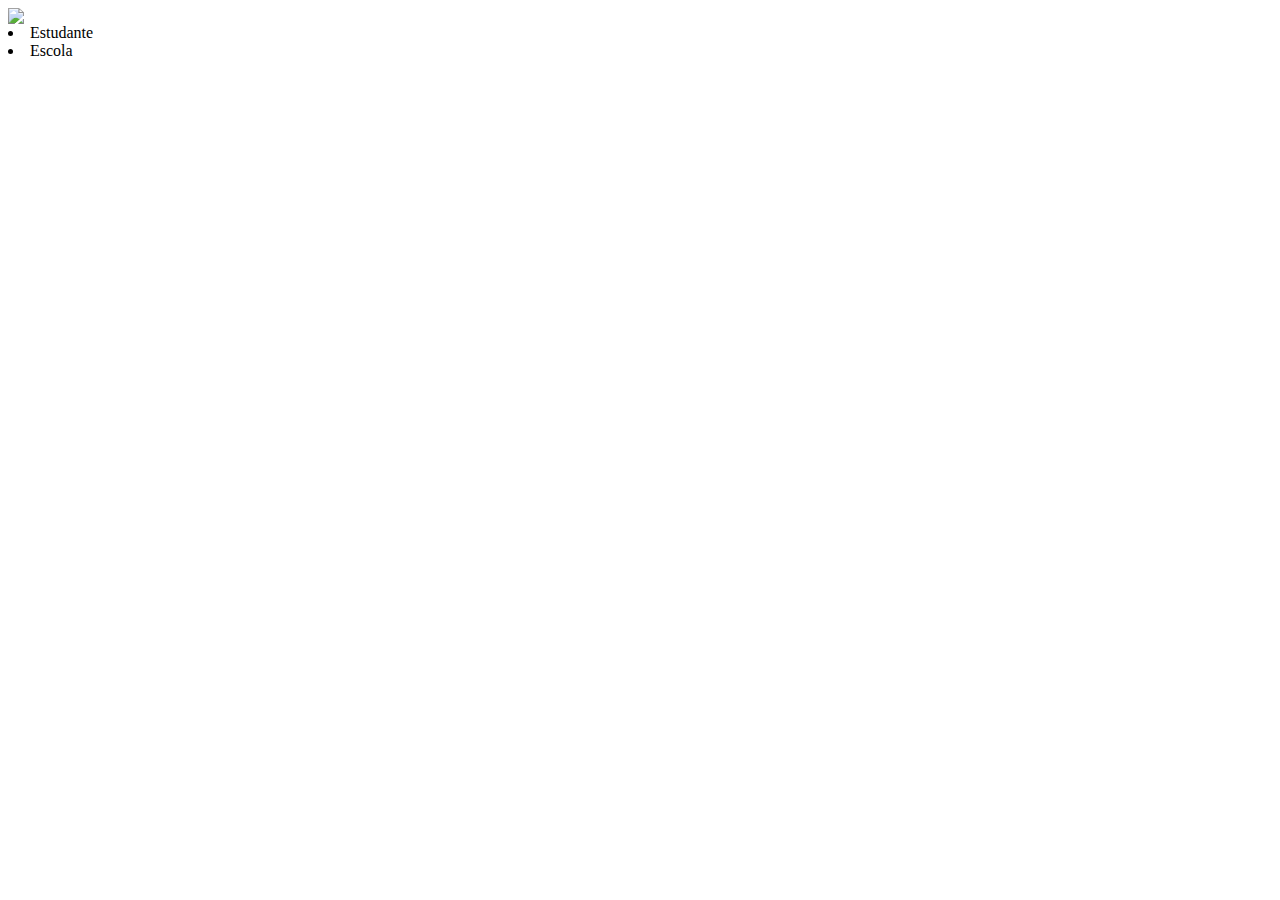
==== index.html @ 9adf80b5 "iniciei o cabeçalho" ====
<DOCTYPE html>
<html lang="en">
<head>
    <meta charset="UTF-8">
    <meta http-equiv="X-UA-Compatible"content="IE=edge">
    <meta name="viewport" content ="width=device-width, initial-scale=1.0">
    <title>document</title>
    <link rel="stylesheet" href="style.css">
</head>
<body>
    <hearer class=" cabecalho">
        <img class="cabecalho-imagem" src="./img/alura-strat.png"
    <ul class="cabecalho-lista-item">
        <li class="cabecalho-lista-item">Estudante</li>
        <li class="cabecalho-lista-item">Escola</li>
    </ul>
</hearer>
</body>
</html>
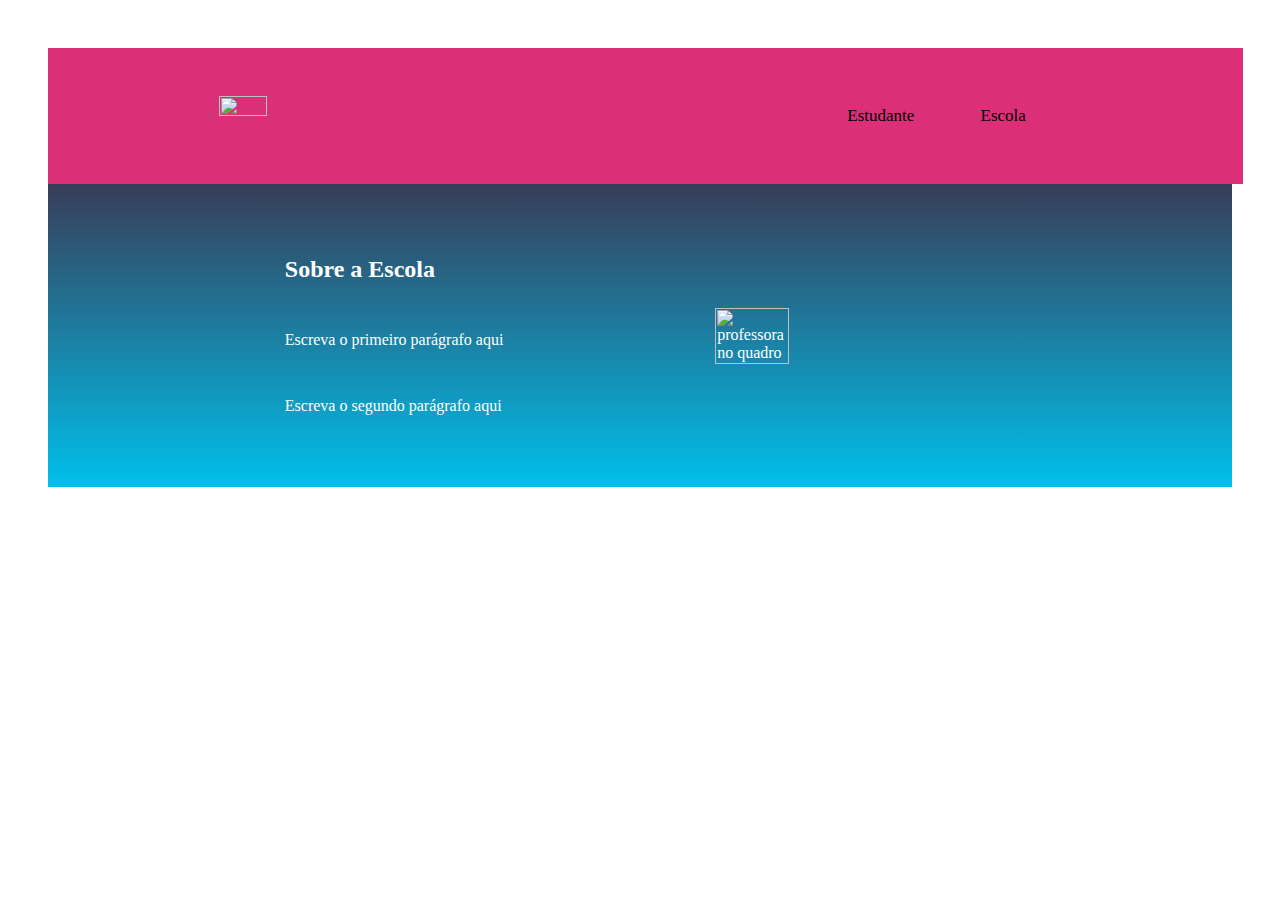
==== commit b8a84c9a: "Add files via upload" ====
--- a/index.html
+++ b/index.html
@@ -9,11 +9,19 @@
 </head>
 <body>
     <hearer class=" cabecalho">
-        <img class="cabecalho-imagem" src="./img/alura-strat.png"
+        <img class="cabecalho-imagem" src="./img/alura-start.png">
     <ul class="cabecalho-lista-item">
         <li class="cabecalho-lista-item">Estudante</li>
         <li class="cabecalho-lista-item">Escola</li>
     </ul>
 </hearer>
+    <section class="escola">
+        <div class="escola-conteudo">
+            <h2 class="escola-titulo">Sobre a Escola</h2>
+            <p class="escola-texto-um">Escreva o primeiro parágrafo aqui</p>
+            <p class="escola-texto-dois">Escreva o segundo parágrafo aqui</p>
+        </div>
+        <img class="escola-imagem" src="./img/profa.jpg" alt ="professora no quadro">
+    </section>
 </body>
 </html>--- a/style.css
+++ b/style.css
@@ -0,0 +1,45 @@
+* {
+     margin: 0 16px;
+     padding: 24px 0;
+}
+.cabecalho {
+    width: 98.3%;
+    background-color: #db2f77;
+    color: rgb(0, 0, 0);
+    display:flex; 
+    justify-content: space-around;
+    padding: 50 px 0;
+}
+.cabecalho-imagem{
+    width: 20%
+}
+.cabecalho-lista-item{
+    display: inline-block;
+}
+.cabecalho-lista-item{
+    display: inline-block;
+    margin: 0 31px;
+    padding: 17px 0;
+    font-size: 17px; 
+}
+.escola-imagem {
+    width: 25%;
+}
+.escola {
+    background-image: linear-gradient(#383D58,#00c0eb);
+    color: white;
+    display:flex;
+    display:flex;
+    justify-content: center;
+    align-items: center;
+    align-items: center;
+    padding: 24px 0;
+    }
+.escola-conteudo{
+    width: 35%;
+}
+.escola-titulo{
+    padding: 24px 0;
+}
+
+
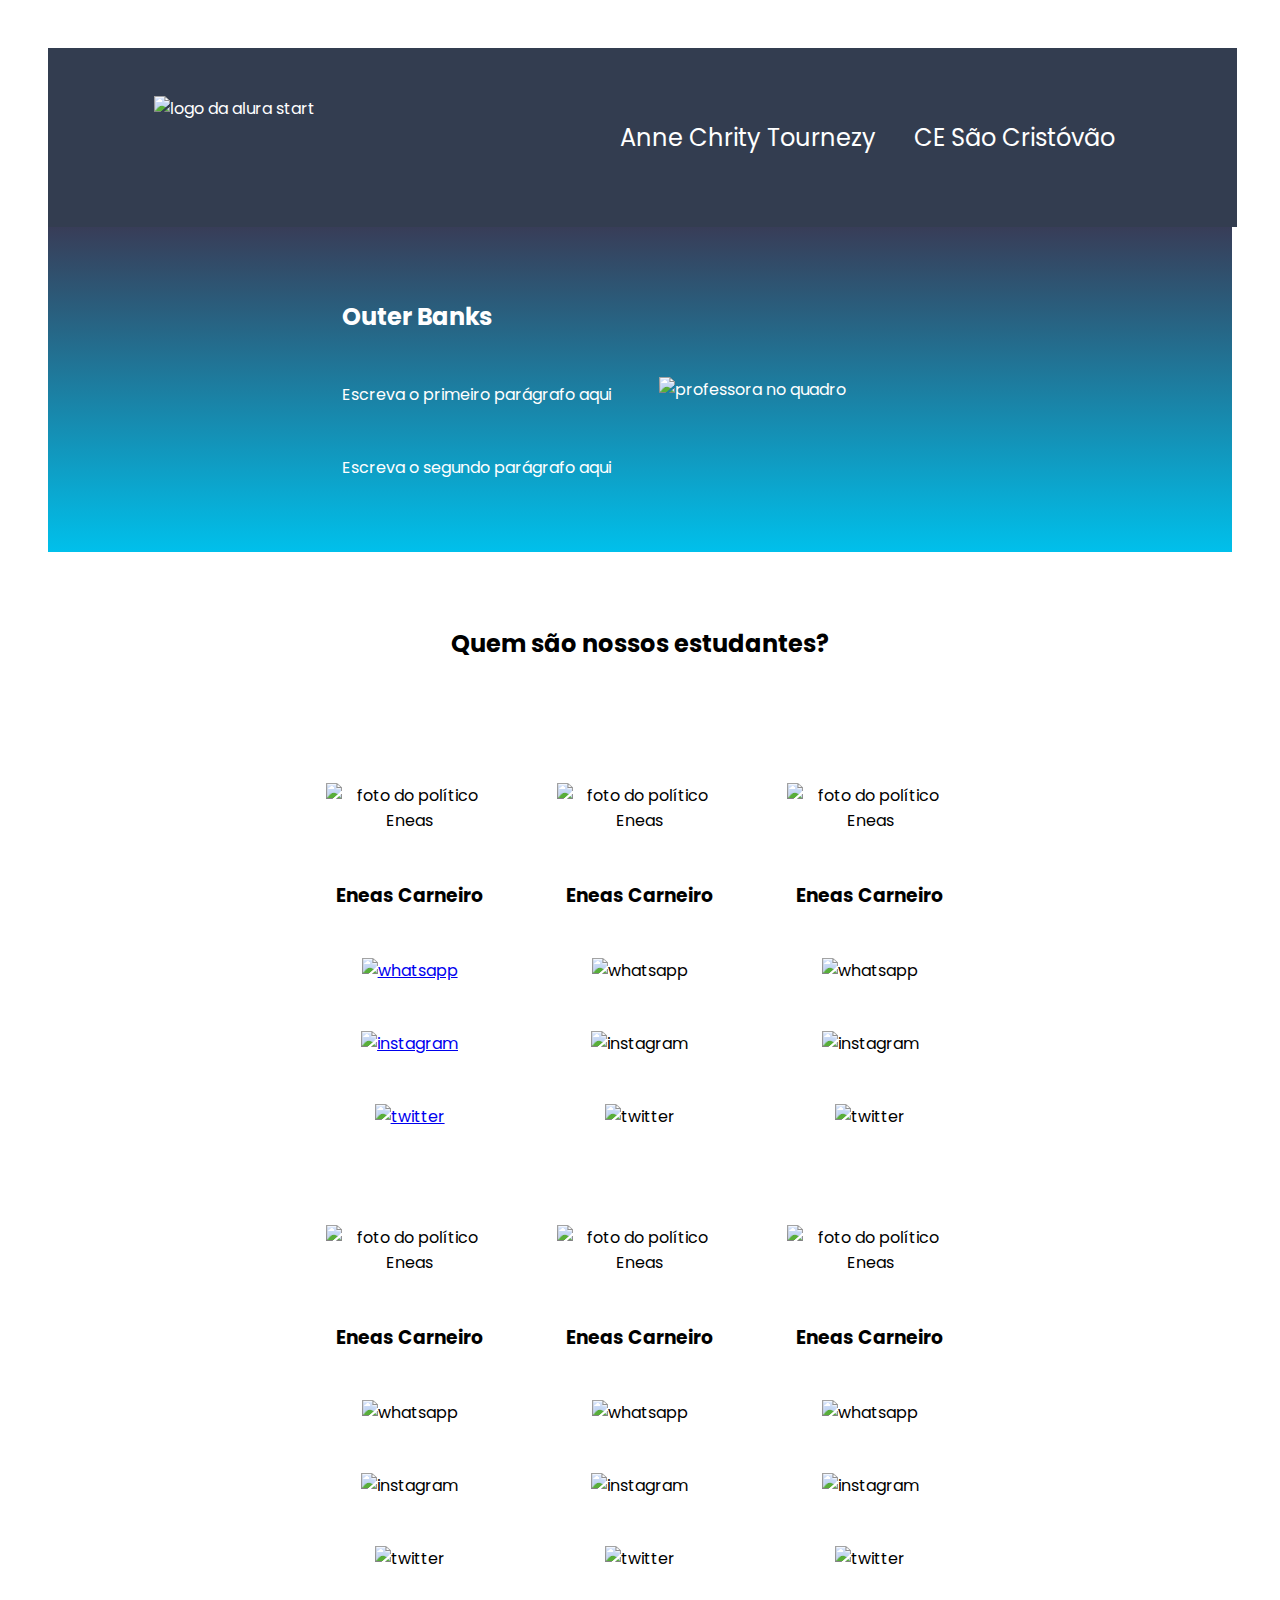
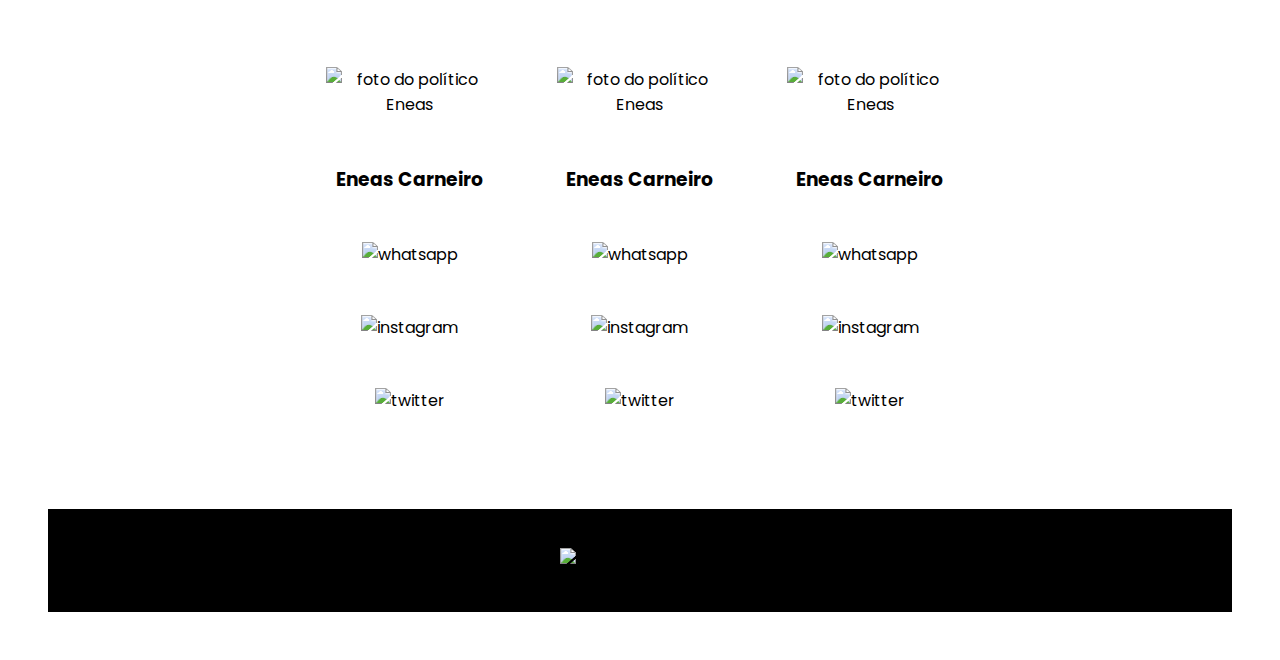
==== commit 3b3c0d89: "Add files via upload" ====
--- a/index.html
+++ b/index.html
@@ -1,27 +1,105 @@
-<DOCTYPE html>
-<html lang="en">
-<head>
-    <meta charset="UTF-8">
-    <meta http-equiv="X-UA-Compatible"content="IE=edge">
-    <meta name="viewport" content ="width=device-width, initial-scale=1.0">
-    <title>document</title>
-    <link rel="stylesheet" href="style.css">
-</head>
-<body>
-    <hearer class=" cabecalho">
-        <img class="cabecalho-imagem" src="./img/alura-start.png">
-    <ul class="cabecalho-lista-item">
-        <li class="cabecalho-lista-item">Estudante</li>
-        <li class="cabecalho-lista-item">Escola</li>
-    </ul>
-</hearer>
-    <section class="escola">
-        <div class="escola-conteudo">
-            <h2 class="escola-titulo">Sobre a Escola</h2>
-            <p class="escola-texto-um">Escreva o primeiro parágrafo aqui</p>
-            <p class="escola-texto-dois">Escreva o segundo parágrafo aqui</p>
-        </div>
-        <img class="escola-imagem" src="./img/profa.jpg" alt ="professora no quadro">
-    </section>
-</body>
-</html>+<!DOCTYPE html>
+<html lang="en">
+<head>
+    <meta charset="UTF-8">
+    <meta http-equiv="X-UA-Compatible" content="IE=edge">
+    <meta name="viewport" content="width=device-width, initial-scale=1.0">
+    <title>Document</title>
+    <link rel="stylesheet" href="style.css">
+    <link rel="preconnect" href="https://fonts.googleapis.com">
+    <link rel="preconnect" href="https://fonts.gstatic.com" crossorigin>
+    <link href="https://fonts.googleapis.com/css2?family=Poppins:wght@400;700&display=swap" rel="stylesheet">
+</head>
+<body>
+    <header class="cabecalho">
+        <img class="cabecalho-imagem" src="./img/alura-start.png" alt="logo da alura start">
+    <ul class="cabecalho-lista-item">
+        <li class="cabecalho-lista-item">Anne Chrity Tournezy</li>
+        <li class="cabecalho-lista-item">CE São Cristóvão</li>
+    </ul>
+    </header>
+        <section class="escola">
+            <div class=”escola-conteudo”>
+                 <h2 class="escola-titulo">Outer Banks</h2>
+                 <p class="escola-texto-um">Escreva o primeiro parágrafo aqui</p>
+                 <p class="escola-texto-dois">Escreva o segundo parágrafo aqui</p>
+            </div>
+            <img class="escola-imagem" src="./img/OuterBank.png" alt ="professora no quadro">
+      </section>
+            <section class="estudante">
+            <h2 class="estudante-titulo">Quem são nossos estudantes?</h2>
+            <div class="estudante-todos">
+                <span></span>
+                <div class="estudante-div">
+                    <img class="estudante-imagem" src="./img/eneas.png" alt="foto do político Eneas">
+                    <h3 class="estudante-nome">Eneas Carneiro</h3>
+                    <a href="https://whatsapp.com" target="_blank"><img class="estudante-icone" src="./img/whatsapp.png" alt="whatsapp"></a>
+                    <a href="https://instagram.com/eneasoficial" target="_blank"><img class="estudante-icone" src="./img/instagram.png" alt="instagram"></a>
+                    <a href="https://twitter.com/eneasdoc" target="_blank"><img class="estudante-icone" src="./img/twitter.png" alt="twitter"></a>
+                </div>
+                <div class="estudante-div">
+                    <img class="estudante-imagem" src="./img/eneas.png" alt="foto do político Eneas">
+                    <h3 class="estudante-nome">Eneas Carneiro</h3>
+                    <img class="estudante-icone" src="./img/whatsapp.png" alt="whatsapp">
+                    <img class="estudante-icone" src="./img/instagram.png" alt="instagram">
+                    <img class="estudante-icone" src="./img/twitter.png" alt="twitter">
+                </div>
+                <div class="estudante-div">
+                    <img class="estudante-imagem" src="./img/eneas.png" alt="foto do político Eneas">
+                    <h3 class="estudante-nome">Eneas Carneiro</h3>
+                    <img class="estudante-icone" src="./img/whatsapp.png" alt="whatsapp">
+                    <img class="estudante-icone" src="./img/instagram.png" alt="instagram">
+                    <img class="estudante-icone" src="./img/twitter.png" alt="twitter">
+            </div>
+            <span></span>
+            <div class="estudante-div">
+                    <img class="estudante-imagem" src="./img/eneas.png" alt="foto do político Eneas">
+                    <h3 class="estudante-nome">Eneas Carneiro</h3>
+                    <img class="estudante-icone" src="./img/whatsapp.png" alt="whatsapp">
+                    <img class="estudante-icone" src="./img/instagram.png" alt="instagram">
+                    <img class="estudante-icone" src="./img/twitter.png" alt="twitter">
+            </div>
+            <div class="estudante-div">
+                    <img class="estudante-imagem" src="./img/eneas.png" alt="foto do político Eneas">
+                    <h3 class="estudante-nome">Eneas Carneiro</h3>
+                    <img class="estudante-icone" src="./img/whatsapp.png" alt="whatsapp">
+                    <img class="estudante-icone" src="./img/instagram.png" alt="instagram">
+                    <img class="estudante-icone" src="./img/twitter.png" alt="twitter">
+            </div>
+            <div class="estudante-div">
+                    <img class="estudante-imagem" src="./img/eneas.png" alt="foto do político Eneas">
+                    <h3 class="estudante-nome">Eneas Carneiro</h3>
+                    <img class="estudante-icone" src="./img/whatsapp.png" alt="whatsapp">
+                    <img class="estudante-icone" src="./img/instagram.png" alt="instagram">
+                    <img class="estudante-icone" src="./img/twitter.png" alt="twitter">
+            </div>
+            <span></span>
+            <div class="estudante-div">
+                    <img class="estudante-imagem" src="./img/eneas.png" alt="foto do político Eneas">
+                    <h3 class="estudante-nome">Eneas Carneiro</h3>
+                    <img class="estudante-icone" src="./img/whatsapp.png" alt="whatsapp">
+                    <img class="estudante-icone" src="./img/instagram.png" alt="instagram">
+                    <img class="estudante-icone" src="./img/twitter.png" alt="twitter">
+            </div>
+            <div class="estudante-div">
+                    <img class="estudante-imagem" src="./img/eneas.png" alt="foto do político Eneas">
+                    <h3 class="estudante-nome">Eneas Carneiro</h3>
+                    <img class="estudante-icone" src="./img/whatsapp.png" alt="whatsapp">
+                    <img class="estudante-icone" src="./img/instagram.png" alt="instagram">
+                    <img class="estudante-icone" src="./img/twitter.png" alt="twitter">
+            </div>
+            <div class="estudante-div">
+                    <img class="estudante-imagem" src="./img/eneas.png" alt="foto do político Eneas">
+                    <h3 class="estudante-nome">Eneas Carneiro</h3>
+                    <img class="estudante-icone" src="./img/whatsapp.png" alt="whatsapp">
+                    <img class="estudante-icone" src="./img/instagram.png" alt="instagram">
+                    <img class="estudante-icone" src="./img/twitter.png" alt="twitter">
+            </div>
+            </section>
+<footer>
+    <img src="./img/alura-start.png" alt="logo da alura start">
+</footer>
+</body>
+</html>
+
+
--- a/style.css
+++ b/style.css
@@ -1,45 +1,68 @@
-* {
-     margin: 0 16px;
-     padding: 24px 0;
-}
-.cabecalho {
-    width: 98.3%;
-    background-color: #db2f77;
-    color: rgb(0, 0, 0);
-    display:flex; 
-    justify-content: space-around;
-    padding: 50 px 0;
-}
-.cabecalho-imagem{
-    width: 20%
-}
-.cabecalho-lista-item{
-    display: inline-block;
-}
-.cabecalho-lista-item{
-    display: inline-block;
-    margin: 0 31px;
-    padding: 17px 0;
-    font-size: 17px; 
-}
-.escola-imagem {
-    width: 25%;
-}
-.escola {
-    background-image: linear-gradient(#383D58,#00c0eb);
-    color: white;
-    display:flex;
-    display:flex;
-    justify-content: center;
-    align-items: center;
-    align-items: center;
-    padding: 24px 0;
-    }
-.escola-conteudo{
-    width: 35%;
-}
-.escola-titulo{
-    padding: 24px 0;
-}
-
-
+*{
+    margin: 0 16px;
+    padding: 24px 0;
+}
+.cabecalho {
+    width: 97.8%;
+    background-color: #333d50;
+    color: white;
+    display: flex;
+    justify-content: space-around;
+    padding: 24p px 0;
+}
+.cabecalho-imagem {
+    width: 20%;
+}
+.cabecalho-lista-item{
+    display: inline-block;
+}
+.cabecalho-lista-item{
+    display: inline-block;
+    margin: 0 16px;
+    padding: 24px 0;
+    font-size: 24px;
+}
+.escola-imagem {
+    width:25%;
+}
+.escola {
+    background-image: linear-gradient(#383D58,#00c0eb);
+    color: white;
+    display: flex;
+    display:flex;
+    justify-content: center;
+    align-items: center;
+    align-items: center;
+    padding: 24px 0;
+    }
+.escola-conteudo{
+    width: 35%;
+}
+.escola-titulo{
+    padding: 24px 0;
+}
+body{
+    font-family:"Poppins",sans-serif;
+    }
+    .estudante-imagem{
+        width: 130px;
+        }
+    .estudante-icone{
+        width:20px;
+            }
+    .estudante-div {
+        text-align: center;
+                }
+    .estudante-titulo{
+        text-align: center;
+        padding: 50px 0;
+    }
+    .estudante-todos{
+        display: grid;
+        grid-template-columns: 20% 20% 20% 20%;
+    }
+    footer{
+        background-color: black;
+        padding: 15px 0;
+        text-align: center;
+        }
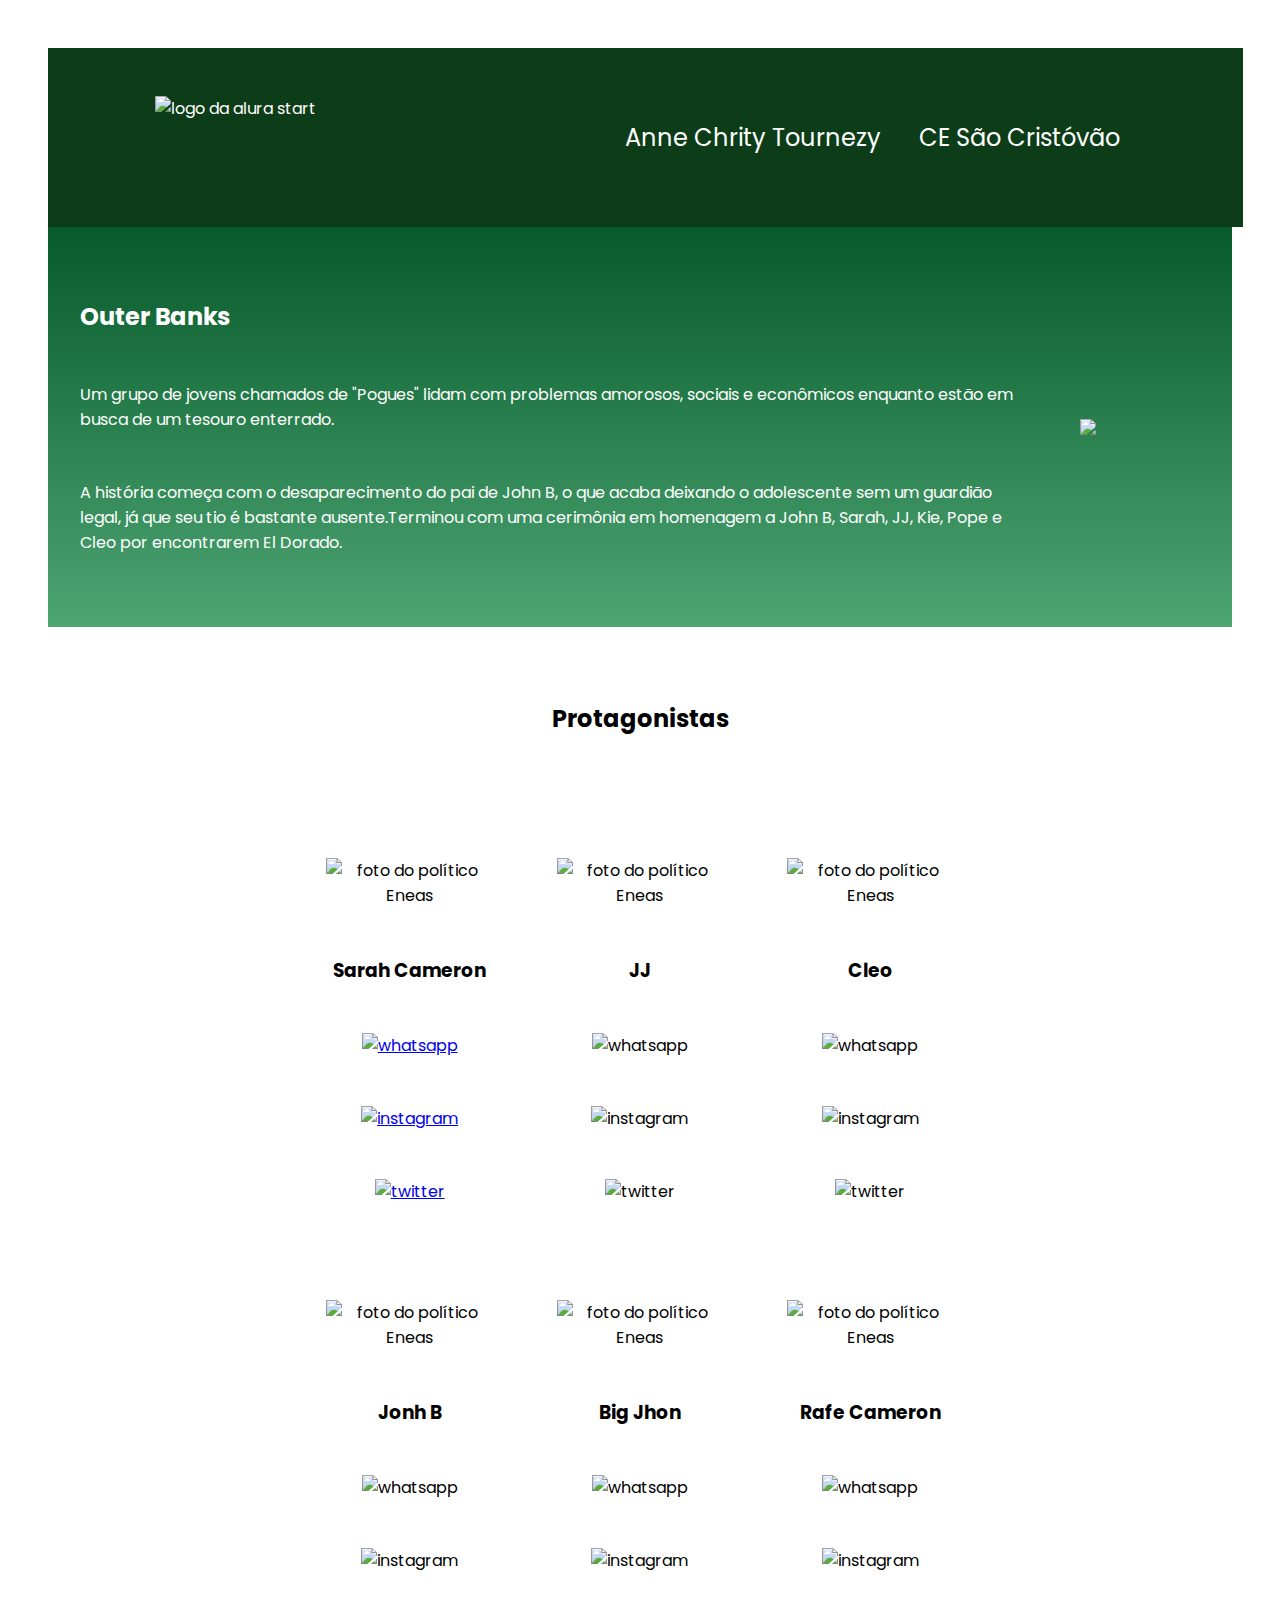
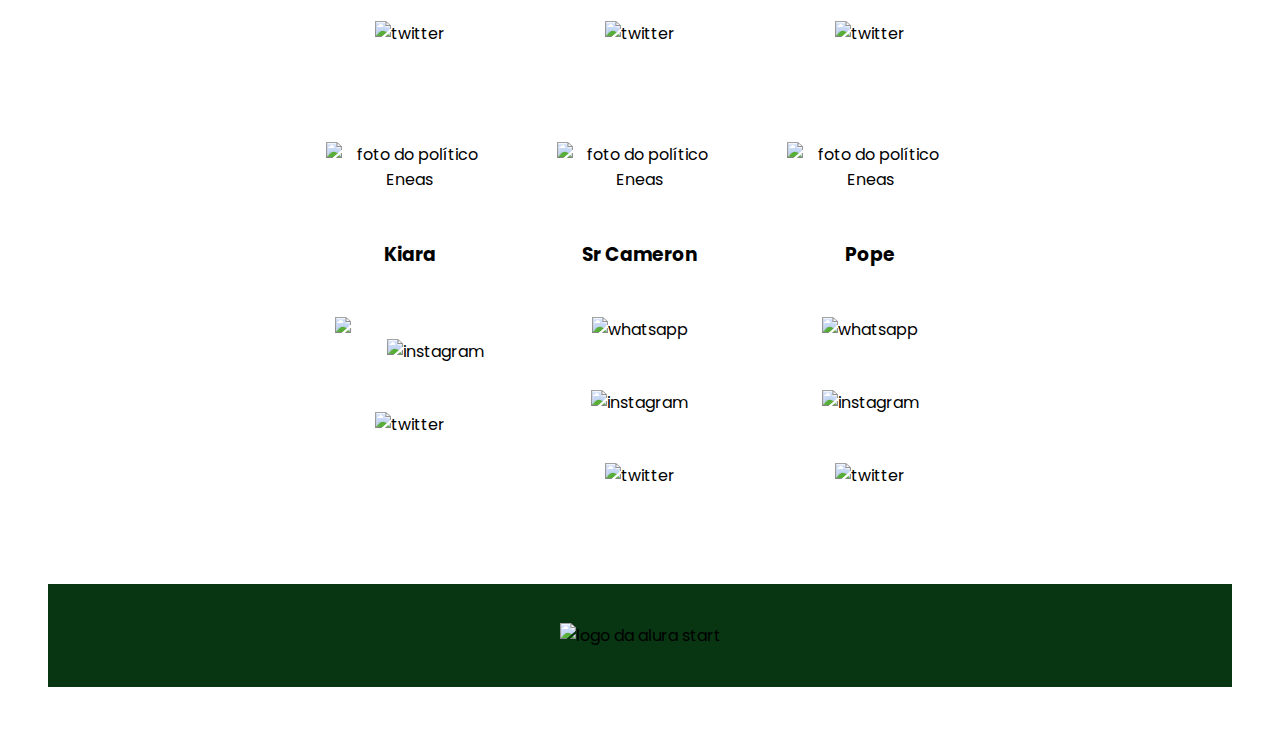
==== commit 487566b0: "Add files via upload" ====
--- a/index.html
+++ b/index.html
@@ -21,77 +21,77 @@
         <section class="escola">
             <div class=”escola-conteudo”>
                  <h2 class="escola-titulo">Outer Banks</h2>
-                 <p class="escola-texto-um">Escreva o primeiro parágrafo aqui</p>
-                 <p class="escola-texto-dois">Escreva o segundo parágrafo aqui</p>
+                 <p class="escola-texto-um">Um grupo de jovens chamados de "Pogues" lidam com problemas amorosos, sociais e econômicos enquanto estão em busca de um tesouro enterrado.</p>
+                 <p class="escola-texto-dois">A história começa com o desaparecimento do pai de John B, o que acaba deixando o adolescente sem um guardião legal, já que seu tio é bastante ausente.Terminou com uma cerimônia em homenagem a John B, Sarah, JJ, Kie, Pope e Cleo por encontrarem El Dorado.</p>
             </div>
-            <img class="escola-imagem" src="./img/OuterBank.png" alt ="professora no quadro">
+            <img class="escola-imagem" src="./img/outerbanks.jpg">
       </section>
             <section class="estudante">
-            <h2 class="estudante-titulo">Quem são nossos estudantes?</h2>
+            <h2 class="estudante-titulo">Protagonistas</h2>
             <div class="estudante-todos">
                 <span></span>
                 <div class="estudante-div">
-                    <img class="estudante-imagem" src="./img/eneas.png" alt="foto do político Eneas">
-                    <h3 class="estudante-nome">Eneas Carneiro</h3>
-                    <a href="https://whatsapp.com" target="_blank"><img class="estudante-icone" src="./img/whatsapp.png" alt="whatsapp"></a>
-                    <a href="https://instagram.com/eneasoficial" target="_blank"><img class="estudante-icone" src="./img/instagram.png" alt="instagram"></a>
+                    <img class="estudante-imagem" src="./img/Sara.png" alt="foto do político Eneas">
+                    <h3 class="estudante-nome">Sarah Cameron</h3>
+                    <a href="https://whatsapp.com" target="_blank"><img class="estudante-icone" src="./img/facebook.png" alt="whatsapp"></a>
+                    <a href="https://www.instagram.com/madelyncline/" target="_blank"><img class="estudante-icone" src="./img/instagram.png" alt="instagram"></a>
                     <a href="https://twitter.com/eneasdoc" target="_blank"><img class="estudante-icone" src="./img/twitter.png" alt="twitter"></a>
                 </div>
                 <div class="estudante-div">
-                    <img class="estudante-imagem" src="./img/eneas.png" alt="foto do político Eneas">
-                    <h3 class="estudante-nome">Eneas Carneiro</h3>
-                    <img class="estudante-icone" src="./img/whatsapp.png" alt="whatsapp">
+                    <img class="estudante-imagem" src="./img/JJ.png" alt="foto do político Eneas">
+                    <h3 class="estudante-nome">JJ</h3>
+                    <img class="estudante-icone" src="./img/facebook.png" alt="whatsapp">
                     <img class="estudante-icone" src="./img/instagram.png" alt="instagram">
                     <img class="estudante-icone" src="./img/twitter.png" alt="twitter">
                 </div>
                 <div class="estudante-div">
-                    <img class="estudante-imagem" src="./img/eneas.png" alt="foto do político Eneas">
-                    <h3 class="estudante-nome">Eneas Carneiro</h3>
-                    <img class="estudante-icone" src="./img/whatsapp.png" alt="whatsapp">
+                    <img class="estudante-imagem" src="./img/Cleo.png" alt="foto do político Eneas">
+                    <h3 class="estudante-nome">Cleo</h3>
+                    <img class="estudante-icone" src="./img/facebook.png" alt="whatsapp">
                     <img class="estudante-icone" src="./img/instagram.png" alt="instagram">
                     <img class="estudante-icone" src="./img/twitter.png" alt="twitter">
             </div>
             <span></span>
             <div class="estudante-div">
-                    <img class="estudante-imagem" src="./img/eneas.png" alt="foto do político Eneas">
-                    <h3 class="estudante-nome">Eneas Carneiro</h3>
-                    <img class="estudante-icone" src="./img/whatsapp.png" alt="whatsapp">
+                    <img class="estudante-imagem" src="./img/JhonB.png" alt="foto do político Eneas">
+                    <h3 class="estudante-nome">Jonh B</h3>
+                    <img class="estudante-icone" src="./img/facebook.png" alt="whatsapp">
                     <img class="estudante-icone" src="./img/instagram.png" alt="instagram">
                     <img class="estudante-icone" src="./img/twitter.png" alt="twitter">
             </div>
             <div class="estudante-div">
-                    <img class="estudante-imagem" src="./img/eneas.png" alt="foto do político Eneas">
-                    <h3 class="estudante-nome">Eneas Carneiro</h3>
-                    <img class="estudante-icone" src="./img/whatsapp.png" alt="whatsapp">
+                    <img class="estudante-imagem" src="./img/BigJhon.png" alt="foto do político Eneas">
+                    <h3 class="estudante-nome">Big Jhon</h3>
+                    <img class="estudante-icone" src="./img/facebook.png" alt="whatsapp">
                     <img class="estudante-icone" src="./img/instagram.png" alt="instagram">
                     <img class="estudante-icone" src="./img/twitter.png" alt="twitter">
             </div>
             <div class="estudante-div">
-                    <img class="estudante-imagem" src="./img/eneas.png" alt="foto do político Eneas">
-                    <h3 class="estudante-nome">Eneas Carneiro</h3>
-                    <img class="estudante-icone" src="./img/whatsapp.png" alt="whatsapp">
+                    <img class="estudante-imagem" src="./img/RafeCameron.png" alt="foto do político Eneas">
+                    <h3 class="estudante-nome">Rafe Cameron</h3>
+                    <img class="estudante-icone" src="./img/facebook.png" alt="whatsapp">
                     <img class="estudante-icone" src="./img/instagram.png" alt="instagram">
                     <img class="estudante-icone" src="./img/twitter.png" alt="twitter">
             </div>
             <span></span>
             <div class="estudante-div">
-                    <img class="estudante-imagem" src="./img/eneas.png" alt="foto do político Eneas">
-                    <h3 class="estudante-nome">Eneas Carneiro</h3>
-                    <img class="estudante-icone" src="./img/whatsapp.png" alt="whatsapp">
+                    <img class="estudante-imagem" src="./img/Kiara.pngg" alt="foto do político Eneas">
+                    <h3 class="estudante-nome">Kiara</h3>
+                    <img class="estudante-icone" src="./img/facebook.png alt="whatsapp">
                     <img class="estudante-icone" src="./img/instagram.png" alt="instagram">
                     <img class="estudante-icone" src="./img/twitter.png" alt="twitter">
             </div>
             <div class="estudante-div">
-                    <img class="estudante-imagem" src="./img/eneas.png" alt="foto do político Eneas">
-                    <h3 class="estudante-nome">Eneas Carneiro</h3>
-                    <img class="estudante-icone" src="./img/whatsapp.png" alt="whatsapp">
+                    <img class="estudante-imagem" src="./img/SrCameron.jpg" alt="foto do político Eneas">
+                    <h3 class="estudante-nome">Sr Cameron</h3>
+                    <img class="estudante-icone" src="./img/facebook.png" alt="whatsapp">
                     <img class="estudante-icone" src="./img/instagram.png" alt="instagram">
                     <img class="estudante-icone" src="./img/twitter.png" alt="twitter">
             </div>
             <div class="estudante-div">
-                    <img class="estudante-imagem" src="./img/eneas.png" alt="foto do político Eneas">
-                    <h3 class="estudante-nome">Eneas Carneiro</h3>
-                    <img class="estudante-icone" src="./img/whatsapp.png" alt="whatsapp">
+                    <img class="estudante-imagem" src="./img/Pope.png" alt="foto do político Eneas">
+                    <h3 class="estudante-nome">Pope</h3>
+                    <img class="estudante-icone" src="./img/facebook.png" alt="whatsapp">
                     <img class="estudante-icone" src="./img/instagram.png" alt="instagram">
                     <img class="estudante-icone" src="./img/twitter.png" alt="twitter">
             </div>
--- a/style.css
+++ b/style.css
@@ -3,8 +3,8 @@
     padding: 24px 0;
 }
 .cabecalho {
-    width: 97.8%;
-    background-color: #333d50;
+    width: 98.3%;
+    background-color: #0d3d18;
     color: white;
     display: flex;
     justify-content: space-around;
@@ -26,8 +26,8 @@
     width:25%;
 }
 .escola {
-    background-image: linear-gradient(#383D58,#00c0eb);
-    color: white;
+    background-image: linear-gradient(#075a2b,#4da572);
+    color: rgb(255, 255, 255);
     display: flex;
     display:flex;
     justify-content: center;
@@ -62,7 +62,7 @@
         grid-template-columns: 20% 20% 20% 20%;
     }
     footer{
-        background-color: black;
+        background-color: rgb(8, 54, 18);
         padding: 15px 0;
         text-align: center;
         }
